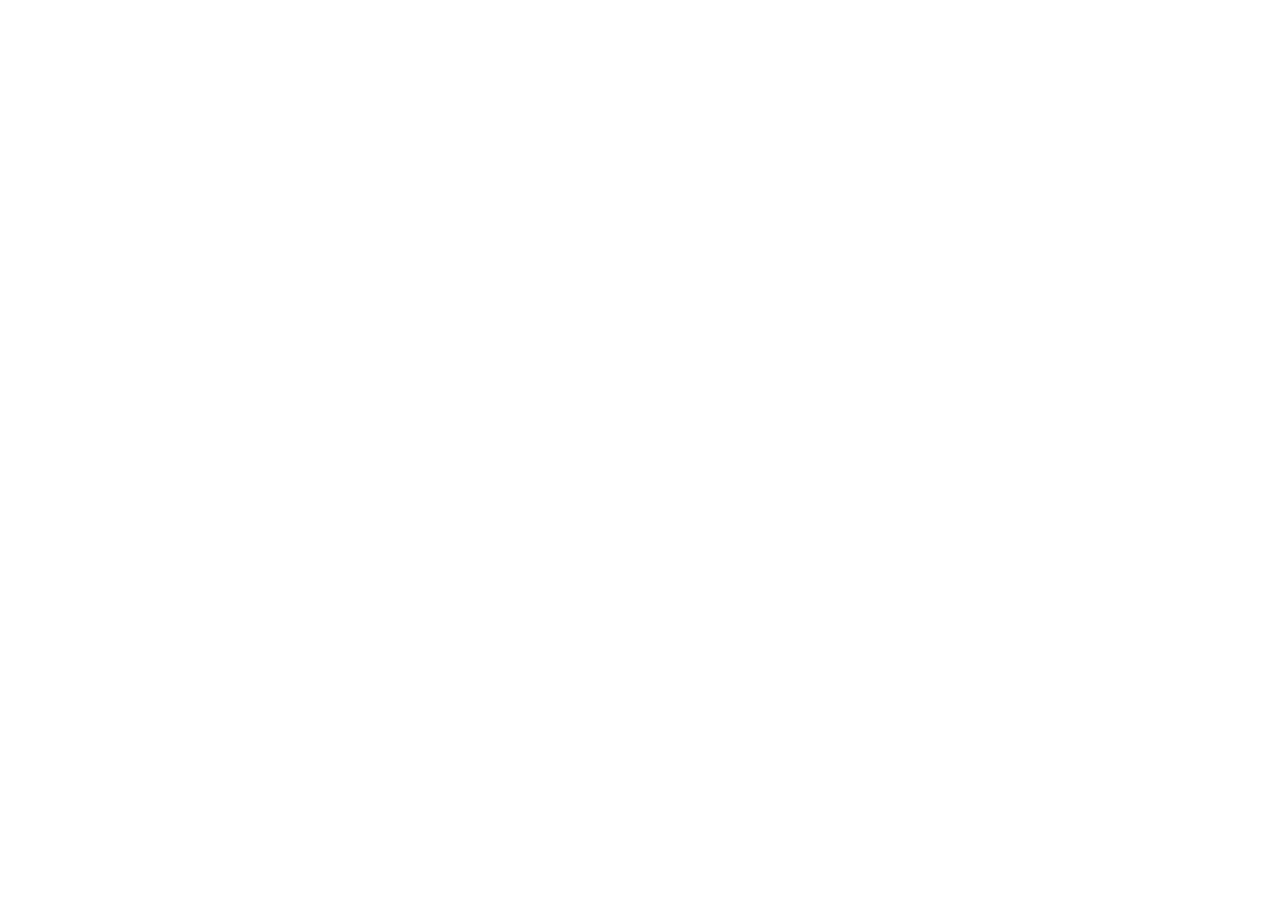
==== work/index.html @ 3e946b00 "Add files via upload" ====
<!DOCTYPE html>
<html lang="ja">
  <head>
    <meta charset="UTF-8" />
    <meta name="viewport" content="width=device-width, initial-scale=1.0" />
    <link rel="stylesheet" href="css/reset.css" />
    <link rel="stylesheet" href="css/base.css" />
    <title>form-practice</title>
  </head>
  <body>
    <!-- この行は削除してください -->
  </body>
</html>
---- work/css/base.css ----
body {
  font-family: "Helvetica Neue",
    Arial,
    "Hiragino Kaku Gothic ProN",
    "Hiragino Sans",
    Meiryo,
    sans-serif;
}

.is_flex {
  display: flex;
}
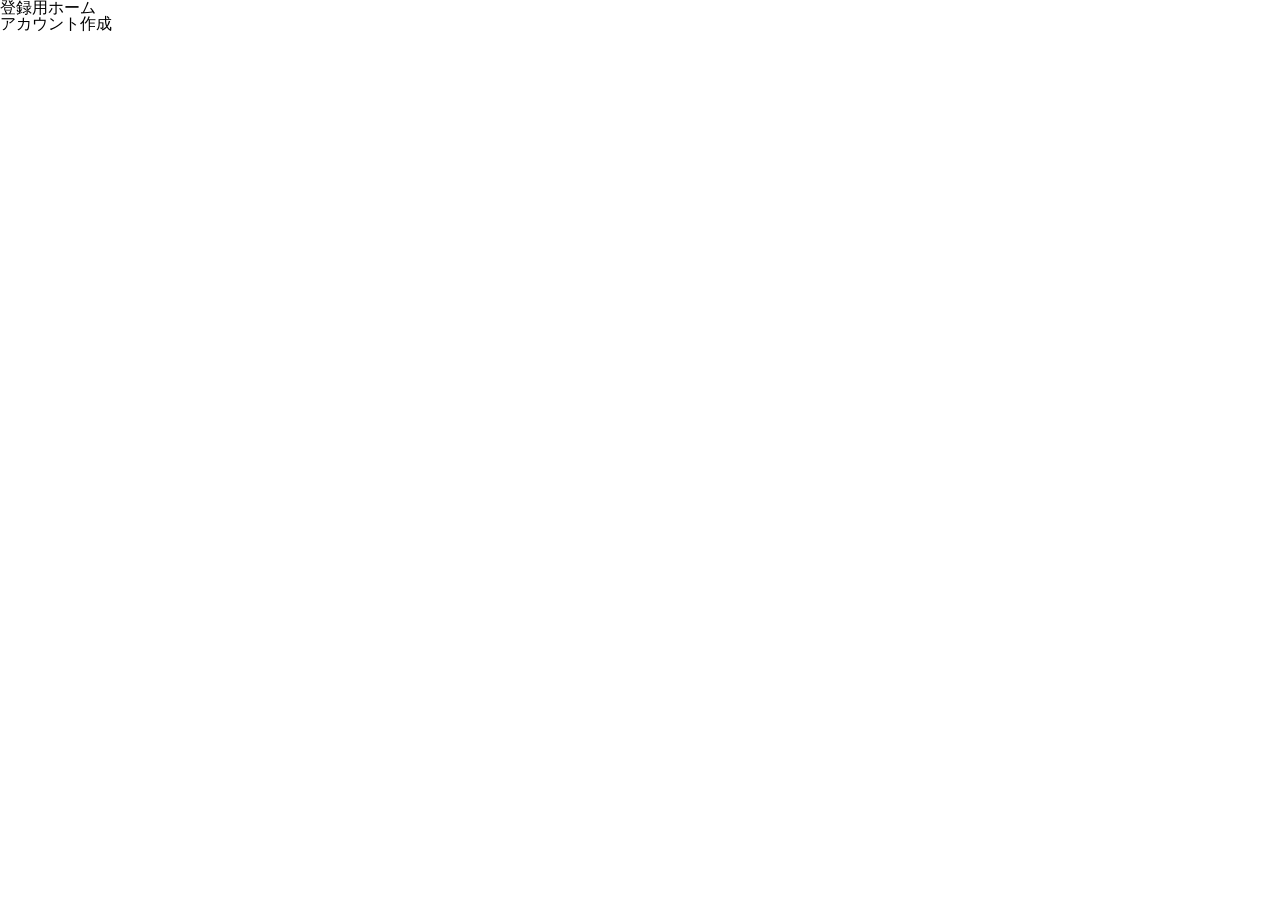
==== commit 713ee528: "Update index.html" ====
--- a/work/index.html
+++ b/work/index.html
@@ -8,6 +8,10 @@
     <title>form-practice</title>
   </head>
   <body>
-    <!-- この行は削除してください -->
+    <section class="base"_>
+      <div class=inner>
+        <h1 class="page tittle">登録用ホーム</h1>
+        <form class="form base" action>
+          <h2 class="form tittle">アカウント作成</h2>
   </body>
 </html>
